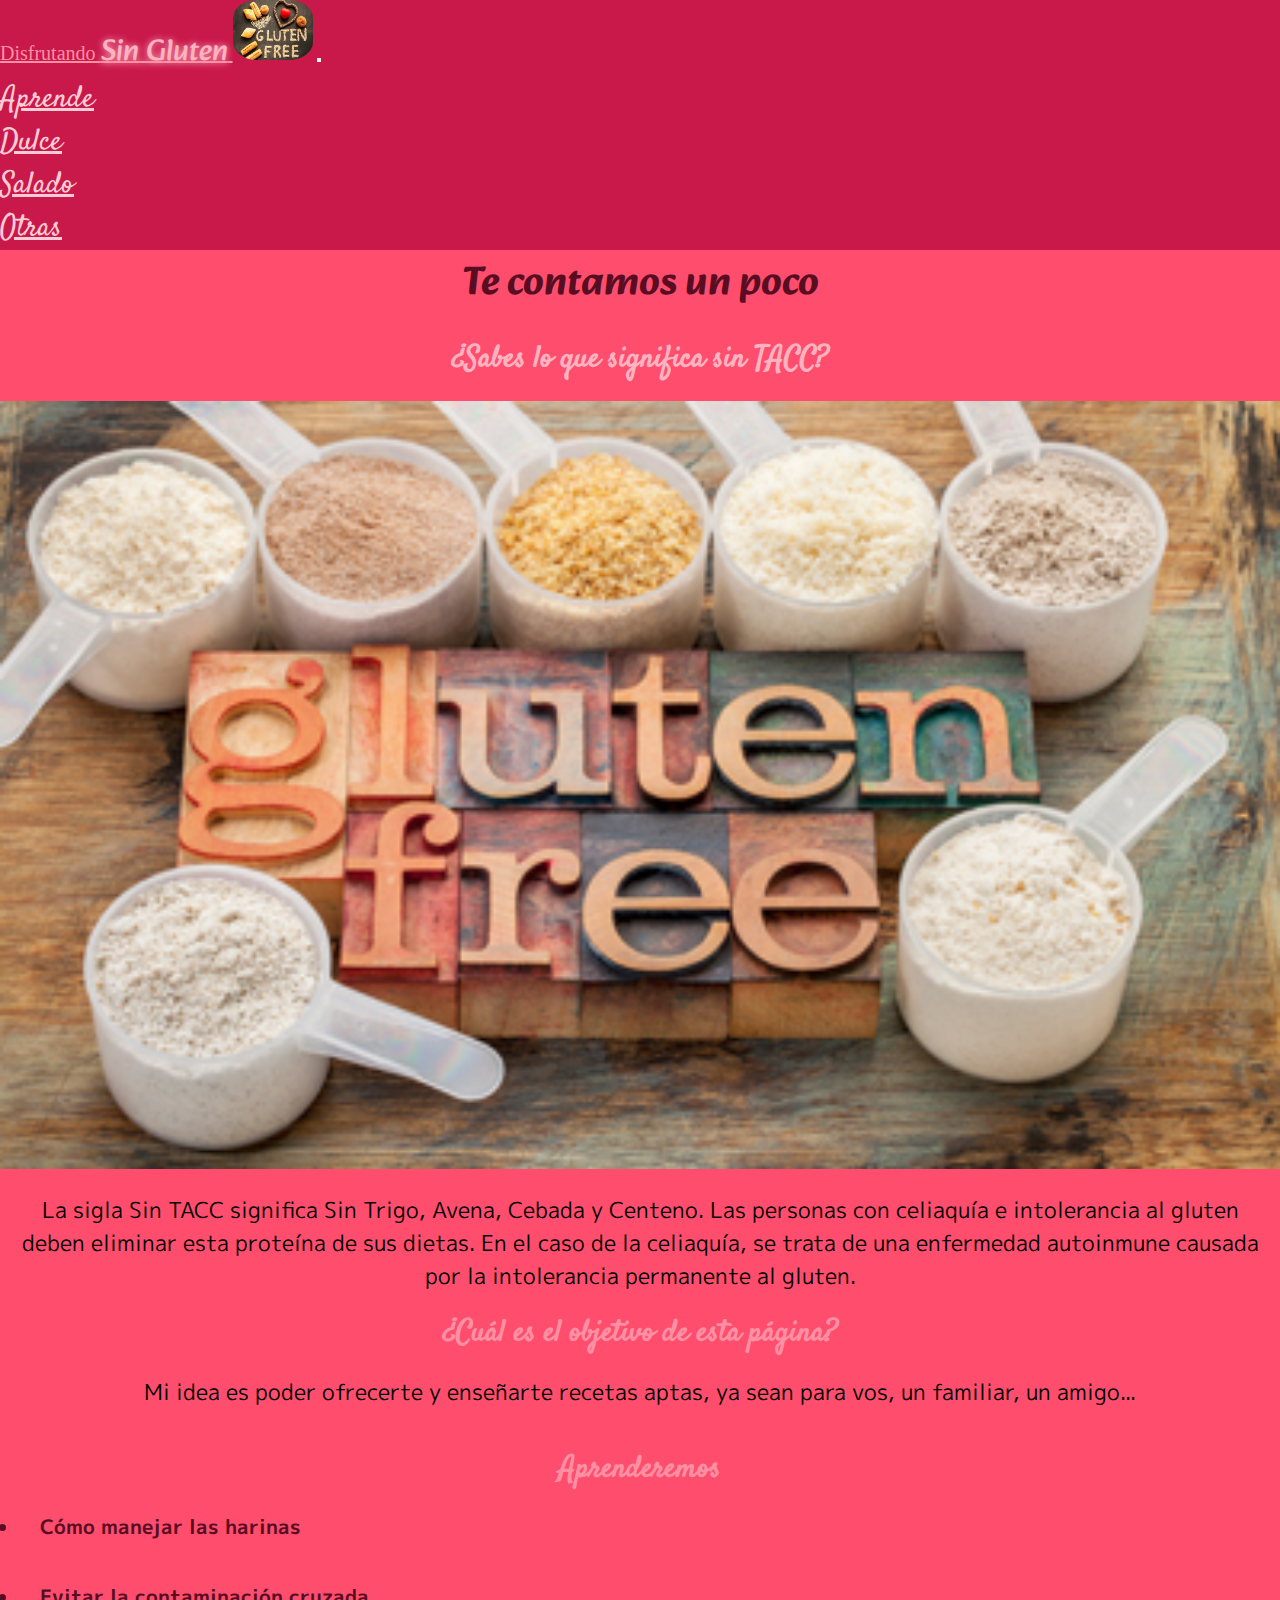
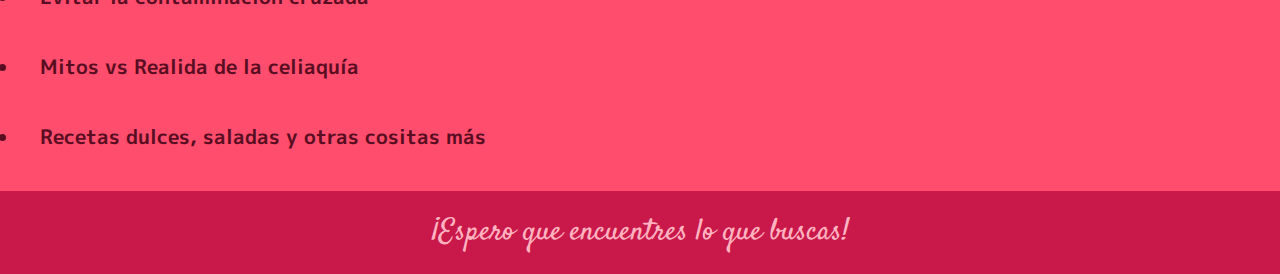
==== index.html @ 3e4a4f1c "agrego html y estilo" ====
<!DOCTYPE html>
<html lang="en">

<head>
    <meta charset="UTF-8" />
    <meta http-equiv="X-UA-Compatible" content="IE=edge" />
    <meta name="viewport" content="width=device-width, initial-scale=1.0" />
    <link rel="stylesheet" href="https://cdnjs.cloudflare.com/ajax/libs/animate.css/4.1.1/animate.min.css" />
    <link rel="stylesheet" href="https://cdnjs.cloudflare.com/ajax/libs/font-awesome/6.4.0/css/all.min.css" integrity="sha512-iecdLmaskl7CVkqkXNQ/ZH/XLlvWZOJyj7Yy7tcenmpD1ypASozpmT/E0iPtmFIB46ZmdtAc9eNBvH0H/ZpiBw==" crossorigin="anonymous" referrerpolicy="no-referrer" />
    <link rel="stylesheet" href="https://cdn.jsdelivr.net/npm/bootstrap@4.6.2/dist/css/bootstrap.min.css"
        integrity="sha384-xOolHFLEh07PJGoPkLv1IbcEPTNtaed2xpHsD9ESMhqIYd0nLMwNLD69Npy4HI+N" crossorigin="anonymous" />
    <link rel="stylesheet" href="./style.css" />
    <title>Disfrutando Sin Gluten</title>
</head>

<body>
    <nav class="navBar navbar-expand-md navbar-dark">
        <!-- Brand -->
        <a class="navbar-brand" href="#">Disfrutando <span class="logoTitulo">Sin Gluten</span>
        </a>
        <img src="./asset/img/logo3.jpg" class="imgLogo" alt="" />

        <!-- Toggler/collapsibe Button -->
        <button class="navbar-toggler" type="button" data-toggle="collapse" data-target="#collapsibleNavbar">
            <span class="navbar-toggler-icon"></span>
        </button>

        <!-- Navbar links -->
        <div class="collapse navbar-collapse" id="collapsibleNavbar">
            <ul class="navbar-nav">
                <li class="navItem">
                    <a class="nav-link" href="./MenuPrincipal/Aprende.html">Aprende</a>
                </li>
                <li class="navItem">
                    <a class="nav-link" href="./MenuPrincipal/Dulce.html">Dulce</a>
                </li>
                <li class="navItem">
                    <a class="nav-link" href="./MenuPrincipal/Salado.html">Salado</a>
                </li>
                <li class="navItem">
                    <a class="nav-link" href="./MenuPrincipal/Otras.html">Otras</a>
                </li>
            </ul>
        </div>
    </nav>

    <div class="inicio">
        <h1>Te contamos un poco</h1>

        <h3>¿Sabes lo que significa sin TACC?</h3>
        <img src="./asset/img/img1.jpg" class="img1" alt="" />
        <p>
            La sigla Sin TACC significa Sin Trigo, Avena, Cebada y Centeno. Las
            personas con celiaquía e intolerancia al gluten deben eliminar esta
            proteína de sus dietas. En el caso de la celiaquía, se trata de una
            enfermedad autoinmune causada por la intolerancia permanente al gluten.
        </p>

        <h2>¿Cuál es el objetivo de esta página?</h2>

        <p>Mi idea es poder ofrecerte y enseñarte recetas aptas, ya sean para vos, un familiar, un amigo...</p>
        <img src="./asset/img/img2.jpg" class="img2" alt="">
    </div>

    <h2 class="pApren">Aprenderemos
        <li>Cómo manejar las harinas</li>
        <li>Evitar la contaminación cruzada</li>
        <li>Mitos vs Realida de la celiaquía</li>
        <li>Recetas dulces, saladas y otras cositas más</li>
    </h2>


    <footer>
        <p>¡Espero que encuentres lo que buscas!</p>
        <div class="redes">
            <i class="fa-brands fa-facebook"></i>
            <i class="fa-brands fa-instagram"></i>
            <i class="fa-brands fa-twitter"></i>
            <i class="fa-brands fa-tiktok"></i>
        </div>
    </footer>

    <script src="https://cdn.jsdelivr.net/npm/jquery@3.5.1/dist/jquery.slim.min.js"
        integrity="sha384-DfXdz2htPH0lsSSs5nCTpuj/zy4C+OGpamoFVy38MVBnE+IbbVYUew+OrCXaRkfj" crossorigin="anonymous">
    </script>
    <script src="https://cdn.jsdelivr.net/npm/popper.js@1.16.1/dist/umd/popper.min.js"
        integrity="sha384-9/reFTGAW83EW2RDu2S0VKaIzap3H66lZH81PoYlFhbGU+6BZp6G7niu735Sk7lN" crossorigin="anonymous">
    </script>
    <script src="https://cdn.jsdelivr.net/npm/bootstrap@4.6.2/dist/js/bootstrap.min.js"
        integrity="sha384-+sLIOodYLS7CIrQpBjl+C7nPvqq+FbNUBDunl/OZv93DB7Ln/533i8e/mZXLi/P+" crossorigin="anonymous">
    </script>
</body>

</html>
---- style.css ----
@import url("https://fonts.googleapis.com/css2?family=Alkatra&family=M+PLUS+1p&family=Satisfy&display=swap");
@import 'animate.css';
* {
  margin: 0;
  padding: 0;
  box-sizing: border-box;
}

body {
  background-color: #FF4D6D;
}
body .navBar {
  background-color: #C9184A;
  color: #FFF0F3;
}
body .navbar-brand {
  color: #FF8FA3;
  font-size: 20px;
}
body .logoTitulo {
  color: #FFB3C1;
  font-family: "Alkatra", cursive;
  font-size: 30px;
  text-shadow: 0 0 7px;
  animation: heartBeat;
  animation-duration: 5s;
}
body .imgLogo {
  height: 60px;
  width: 80px;
  border-radius: 30%;
}
body .nav-link {
  font-family: "Satisfy", cursive;
  color: #FFCCD5;
  font-size: 30px;
}
body h1 {
  font-family: "Alkatra", cursive;
  color: #590D22;
  font-size: 40px;
  text-align: center;
  animation: shakeX;
  animation-duration: 6s;
}
body h3 {
  font-family: "Satisfy", cursive;
  color: #FFB3C1;
  font-size: 30px;
  text-align: center;
  padding: 20px;
}
body .img1 {
  animation: pulse;
  animation-duration: 8s;
  width: 100%;
}
body p {
  font-family: "M PLUS 1p", sans-serif;
  font-size: 22px;
  text-align: center;
  padding: 20px;
}
body h2 {
  font-family: "Satisfy", cursive;
  font-size: 30px;
  text-align: center;
  color: #FF8FA3;
}
body .img2 {
  width: 60%;
  margin: auto;
  display: block;
  filter: sepia(100%);
}
body .img2:hover {
  transform: scale(1.05);
  transition: all 0.9s;
  filter: sepia(0%);
}
body .pApren {
  padding: 20px;
}
body .pApren li {
  padding: 20px;
  text-align: left;
  font-family: "M PLUS 1p", sans-serif;
  font-size: 20px;
  color: #590D22;
}
body footer {
  background-color: #C9184A;
  text-align: center;
}
body footer p {
  font-family: "Satisfy", cursive;
  color: #FFB3C1;
  font-size: 30px;
}
body footer i {
  font-size: 30px;
  letter-spacing: 30px;
  color: #FF758F;
}
body footer i:hover {
  color: #590D22;
}

/*# sourceMappingURL=style.css.map */
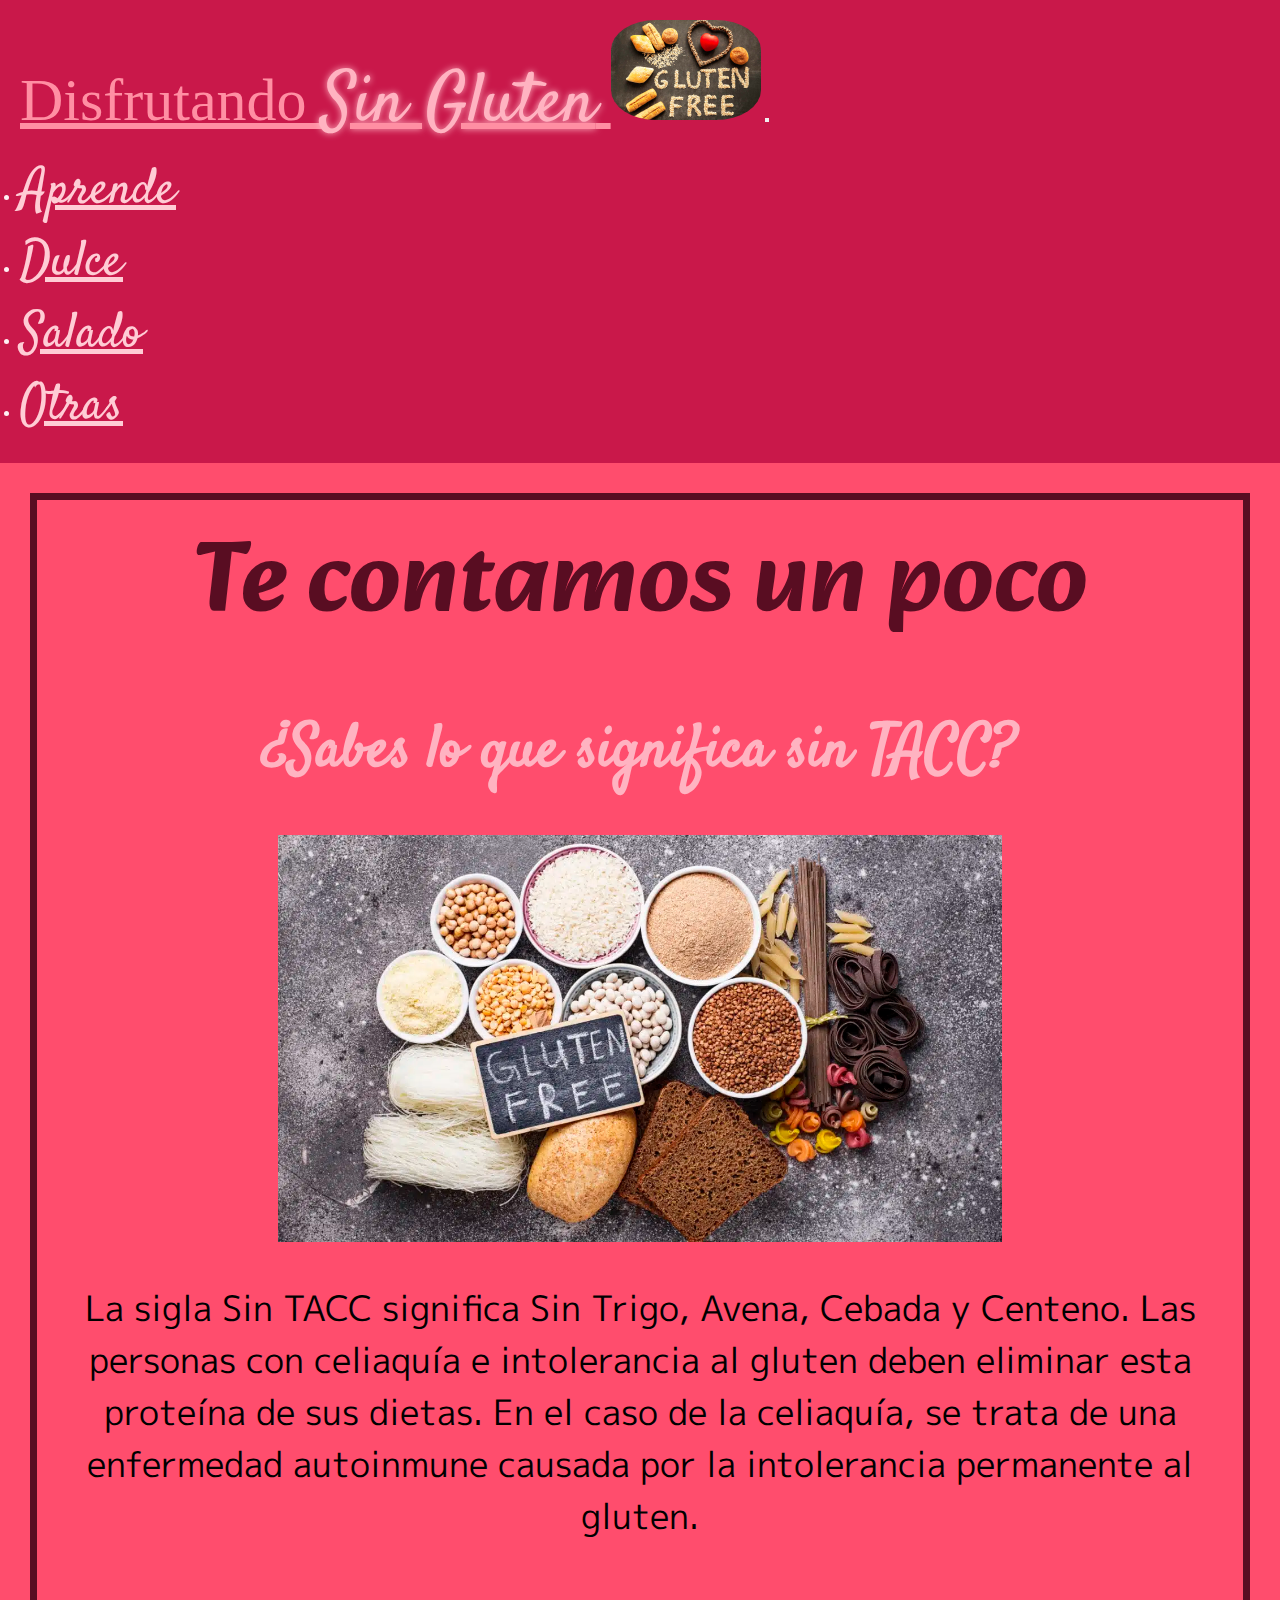
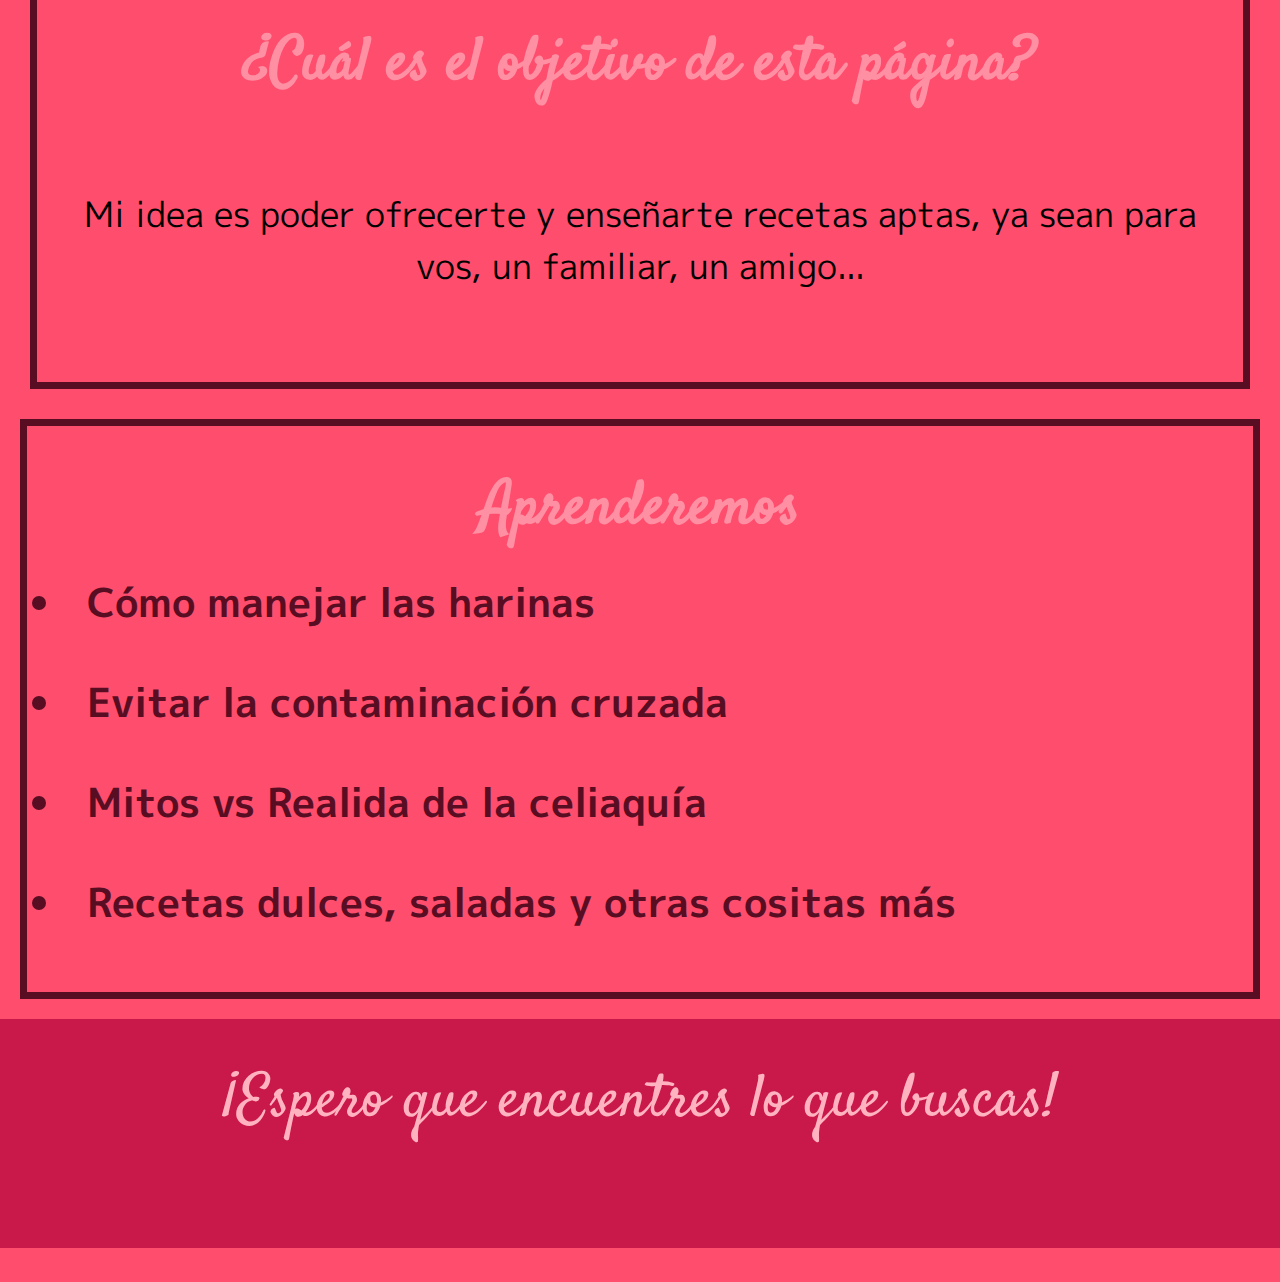
==== commit 9b3b3859: "termino html inicial, agrego estilo e img" ====
--- a/index.html
+++ b/index.html
@@ -21,7 +21,7 @@
         <img src="./asset/img/logo3.jpg" class="imgLogo" alt="" />
 
         <!-- Toggler/collapsibe Button -->
-        <button class="navbar-toggler" type="button" data-toggle="collapse" data-target="#collapsibleNavbar">
+        <button class="navbar-toggler button"  type="button" data-toggle="collapse" data-target="#collapsibleNavbar">
             <span class="navbar-toggler-icon"></span>
         </button>
 
@@ -48,7 +48,7 @@
         <h1>Te contamos un poco</h1>
 
         <h3>¿Sabes lo que significa sin TACC?</h3>
-        <img src="./asset/img/img1.jpg" class="img1" alt="" />
+        <img src="./asset/img/img11.webp" class="img1" alt="" />
         <p>
             La sigla Sin TACC significa Sin Trigo, Avena, Cebada y Centeno. Las
             personas con celiaquía e intolerancia al gluten deben eliminar esta
--- a/style.css
+++ b/style.css
@@ -10,16 +10,18 @@
   background-color: #FF4D6D;
 }
 body .navBar {
+  padding: 35px;
   background-color: #C9184A;
   color: #FFF0F3;
 }
 body .navbar-brand {
   color: #FF8FA3;
-  font-size: 20px;
+  font-size: 25px;
+  text-align: center;
 }
 body .logoTitulo {
   color: #FFB3C1;
-  font-family: "Alkatra", cursive;
+  font-family: "Satisfy", cursive;
   font-size: 30px;
   text-shadow: 0 0 7px;
   animation: heartBeat;
@@ -30,15 +32,23 @@
   width: 80px;
   border-radius: 30%;
 }
+body .navbar-toggler {
+  color: #590D22;
+}
 body .nav-link {
   font-family: "Satisfy", cursive;
   color: #FFCCD5;
   font-size: 30px;
+}
+body .inicio {
+  margin: 15px;
+  padding: 15pxs;
+  border: 7px solid #590D22;
 }
 body h1 {
   font-family: "Alkatra", cursive;
   color: #590D22;
-  font-size: 40px;
+  font-size: 35px;
   text-align: center;
   animation: shakeX;
   animation-duration: 6s;
@@ -46,18 +56,22 @@
 body h3 {
   font-family: "Satisfy", cursive;
   color: #FFB3C1;
-  font-size: 30px;
+  font-size: 25px;
   text-align: center;
   padding: 20px;
 }
 body .img1 {
+  display: block;
+  margin-left: auto;
+  margin-right: auto;
+  width: 90%;
+  text-align: center;
   animation: pulse;
   animation-duration: 8s;
-  width: 100%;
 }
 body p {
   font-family: "M PLUS 1p", sans-serif;
-  font-size: 22px;
+  font-size: 20px;
   text-align: center;
   padding: 20px;
 }
@@ -66,9 +80,11 @@
   font-size: 30px;
   text-align: center;
   color: #FF8FA3;
+  padding: 20px;
 }
 body .img2 {
-  width: 60%;
+  width: 50%;
+  padding: 25px;
   margin: auto;
   display: block;
   filter: sepia(100%);
@@ -79,13 +95,22 @@
   filter: sepia(0%);
 }
 body .pApren {
-  padding: 20px;
-}
-body .pApren li {
+  margin: 15px;
+  padding: 15pxs;
+  border: 7px solid #590D22;
+}
+body h2 {
+  font-family: "Satisfy", cursive;
+  font-size: 30px;
+  text-align: center;
+  color: #FF8FA3;
+  padding: 20px;
+}
+body h2 li {
   padding: 20px;
   text-align: left;
   font-family: "M PLUS 1p", sans-serif;
-  font-size: 20px;
+  font-size: 25px;
   color: #590D22;
 }
 body footer {
@@ -95,10 +120,10 @@
 body footer p {
   font-family: "Satisfy", cursive;
   color: #FFB3C1;
-  font-size: 30px;
+  font-size: 25px;
 }
 body footer i {
-  font-size: 30px;
+  font-size: 35px;
   letter-spacing: 30px;
   color: #FF758F;
 }
@@ -106,4 +131,117 @@
   color: #590D22;
 }
 
+@media screen and (min-width: 600px) and (max-width: 1024px) {
+  body .navBar {
+    padding: 35px;
+  }
+  body .navbar-brand {
+    font-size: 40px;
+  }
+  body .logoTitulo {
+    font-size: 50px;
+  }
+  body .imgLogo {
+    height: 80px;
+    width: 100px;
+    border-radius: 40%;
+  }
+  body .nav-link {
+    font-size: 40px;
+  }
+  body .inicio {
+    margin: 25px;
+    padding: 25pxs;
+    border: 7px solid #590D22;
+  }
+  body h1 {
+    font-size: 60px;
+  }
+  body h3 {
+    font-size: 40px;
+    padding: 35px;
+  }
+  body p {
+    font-size: 25px;
+    padding: 30px;
+  }
+  body .pApren {
+    margin: 20px;
+    padding: 20pxs;
+  }
+  body h2 {
+    font-size: 40px;
+    padding: 30px;
+  }
+  body h2 li {
+    font-size: 30px;
+  }
+  body footer p {
+    font-size: 40px;
+  }
+  body footer i {
+    font-size: 45px;
+    letter-spacing: 15px;
+    padding: 35px;
+  }
+}
+@media screen and (min-width: 1024px) and (max-width: 2000px) {
+  body .navBar {
+    padding: 20px;
+  }
+  body .navbar-brand {
+    font-size: 60px;
+  }
+  body .logoTitulo {
+    font-size: 70px;
+  }
+  body .imgLogo {
+    height: 100px;
+    width: 150px;
+  }
+  body .nav-link {
+    font-size: 50px;
+  }
+  body .inicio {
+    margin: 30px;
+    padding: 30pxs;
+  }
+  body h1 {
+    font-size: 100px;
+  }
+  body h3 {
+    font-size: 60px;
+    padding: 40px;
+  }
+  body .img1 {
+    width: 60%;
+  }
+  body p {
+    font-size: 35px;
+    padding: 40px;
+  }
+  body .img2 {
+    width: 30%;
+  }
+  body .pApren {
+    margin: 20px;
+    padding: 20pxs;
+  }
+  body h2 {
+    font-size: 60px;
+    padding: 40px;
+  }
+  body h2 li {
+    font-size: 40px;
+  }
+  body footer p {
+    font-size: 60px;
+  }
+  body footer i {
+    font-size: 55px;
+    letter-spacing: 15px;
+    padding: 35px;
+  }
+}
+
 /*# sourceMappingURL=style.css.map */
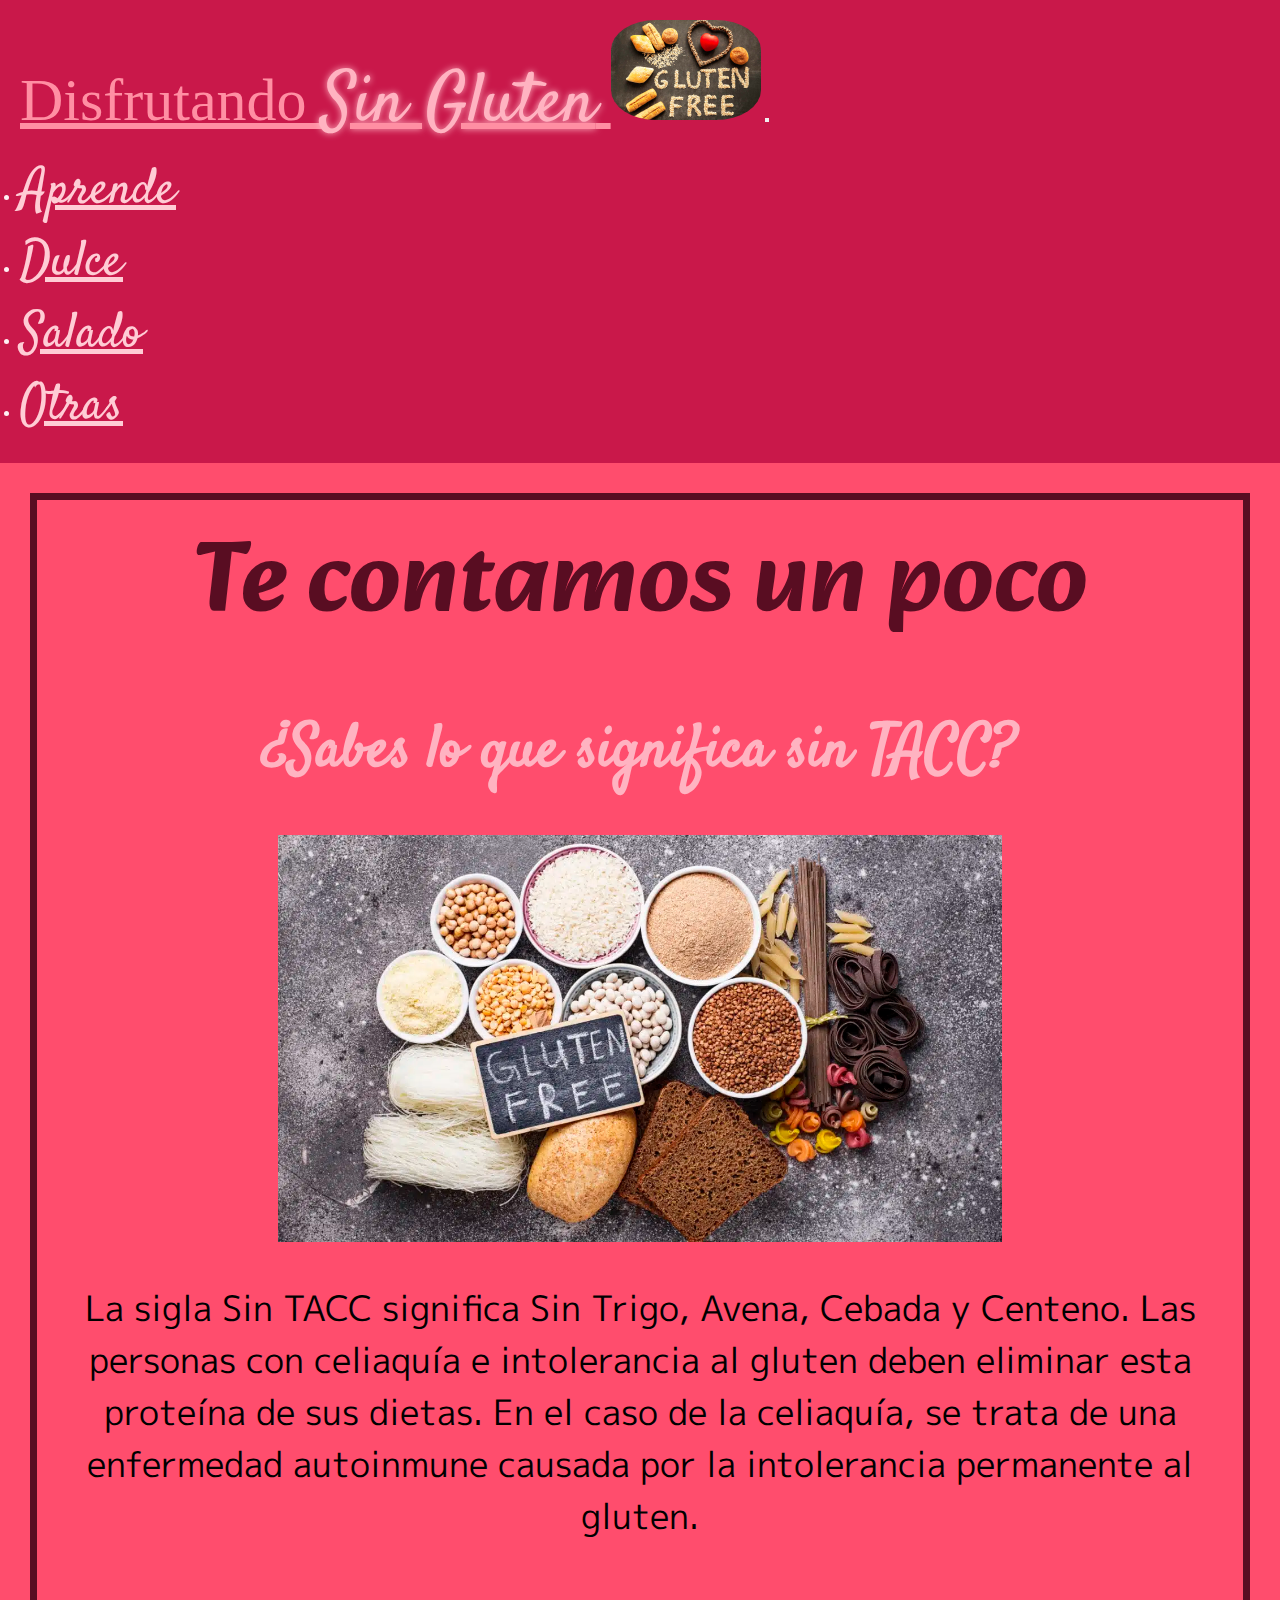
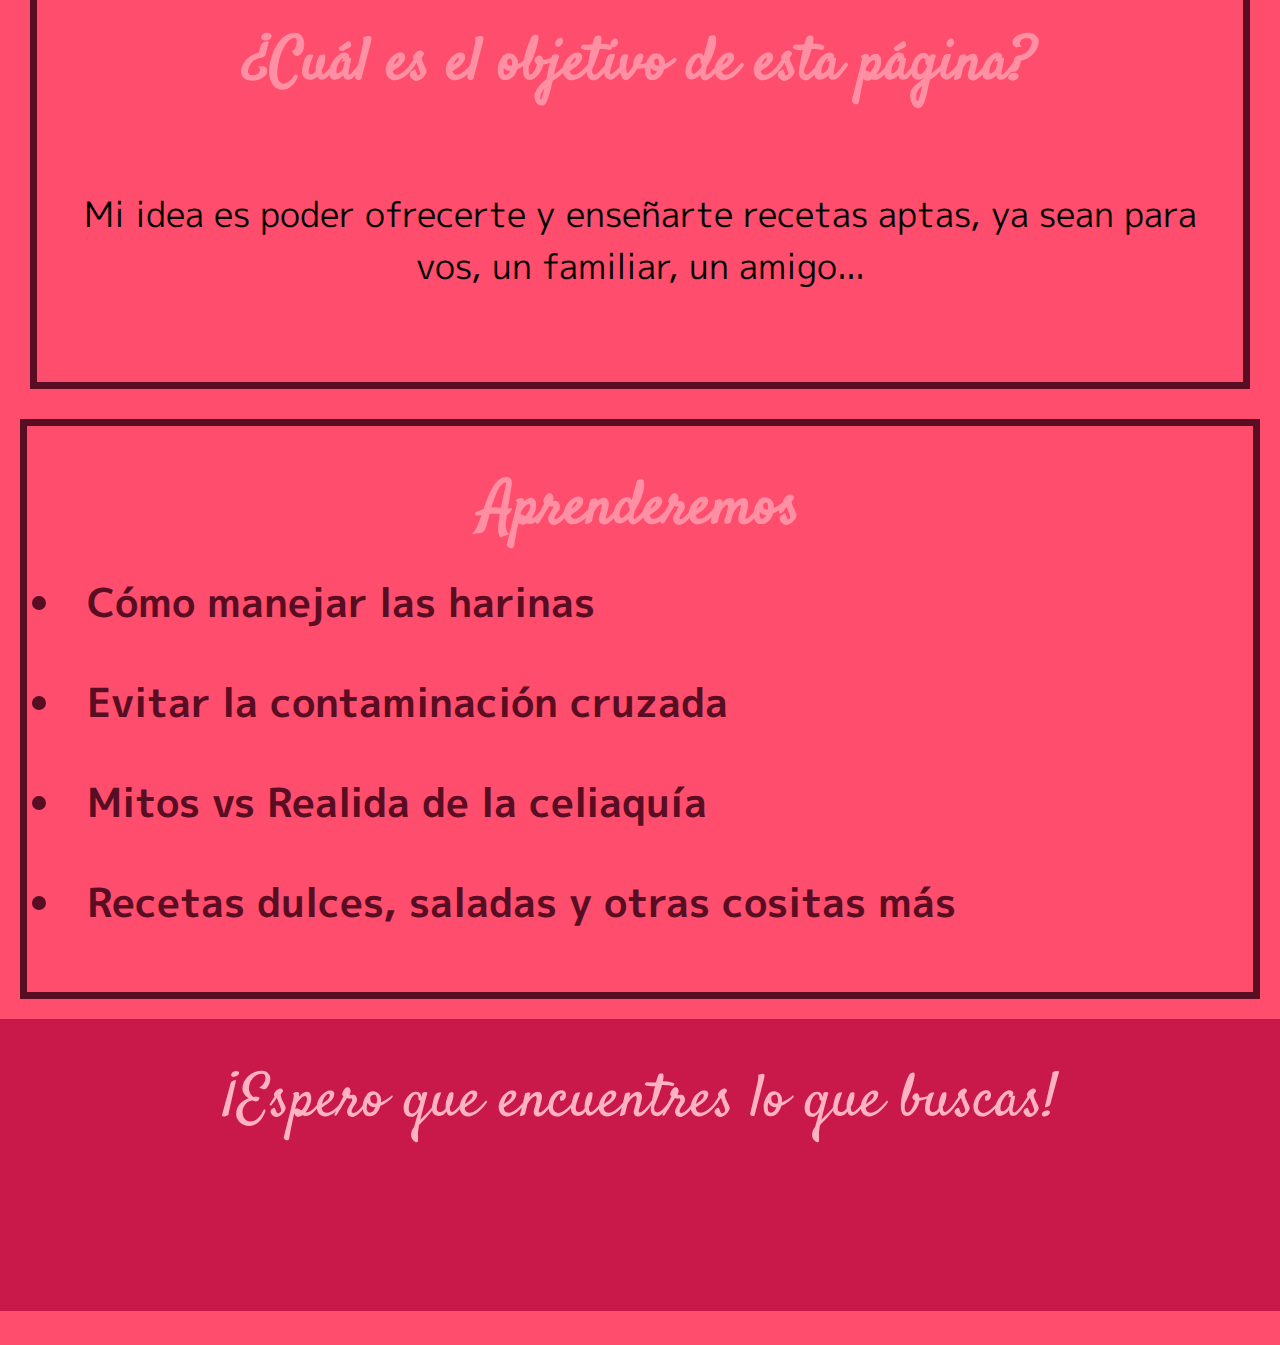
==== commit 8084c065: "agrego html otras recetas, medias queries y cambio en los otros html" ====
--- a/index.html
+++ b/index.html
@@ -7,6 +7,7 @@
     <meta name="viewport" content="width=device-width, initial-scale=1.0" />
     <link rel="stylesheet" href="https://cdnjs.cloudflare.com/ajax/libs/animate.css/4.1.1/animate.min.css" />
     <link rel="stylesheet" href="https://cdnjs.cloudflare.com/ajax/libs/font-awesome/6.4.0/css/all.min.css" integrity="sha512-iecdLmaskl7CVkqkXNQ/ZH/XLlvWZOJyj7Yy7tcenmpD1ypASozpmT/E0iPtmFIB46ZmdtAc9eNBvH0H/ZpiBw==" crossorigin="anonymous" referrerpolicy="no-referrer" />
+    <link rel="shortcut icon" href="./asset/img/img3.jpg" type="image/x-icon">
     <link rel="stylesheet" href="https://cdn.jsdelivr.net/npm/bootstrap@4.6.2/dist/css/bootstrap.min.css"
         integrity="sha384-xOolHFLEh07PJGoPkLv1IbcEPTNtaed2xpHsD9ESMhqIYd0nLMwNLD69Npy4HI+N" crossorigin="anonymous" />
     <link rel="stylesheet" href="./style.css" />
@@ -73,11 +74,22 @@
     <footer>
         <p>¡Espero que encuentres lo que buscas!</p>
         <div class="redes">
-            <i class="fa-brands fa-facebook"></i>
-            <i class="fa-brands fa-instagram"></i>
-            <i class="fa-brands fa-twitter"></i>
-            <i class="fa-brands fa-tiktok"></i>
+            <a href="https://www.facebook.com/">
+                <i class="fa-brands fa-facebook"  ></i> 
+            </a>
+            <a href="https://www.instagram.com/">
+                <i class="fa-brands fa-instagram"></i>
+            </a>
+            <a href="https://twitter.com/">
+                <i class="fa-brands fa-twitter"></i>
+            </a>
+            <a href="https://www.tiktok.com/">
+                <i class="fa-brands fa-tiktok"></i>
+            </a>
         </div>
+        <a href="./index.html">
+            <i class="fa-sharp fa-solid fa-face-grin-wink"></i>
+        </a>
     </footer>
 
     <script src="https://cdn.jsdelivr.net/npm/jquery@3.5.1/dist/jquery.slim.min.js"
--- a/style.css
+++ b/style.css
@@ -131,6 +131,203 @@
   color: #590D22;
 }
 
+body .inicioA {
+  background-color: #800F2F;
+  padding: 40px;
+}
+body .inicioA .tituloAp {
+  font-family: "Alkatra", cursive;
+  font-size: 40px;
+  text-align: center;
+}
+body .inicioA .tituloA {
+  font-family: "Satisfy", cursive;
+  font-size: 30px;
+  color: #FF8FA3;
+  text-align: left;
+}
+body .inicioA .flechaA {
+  color: #FFCCD5;
+  height: 50px;
+  width: 20px;
+}
+body .parte1Aprende {
+  display: grid;
+  grid-template-columns: repeat(2, 1fr);
+}
+body .parte1Aprende .img3 {
+  width: 100%;
+  padding: auto;
+  position: relative;
+}
+body .parte1Aprende .pApren {
+  font-family: "M PLUS 1p", sans-serif;
+  font-size: 17px;
+  color: black;
+  text-align: center;
+}
+body .parte2Aprende {
+  padding: 20px;
+  display: grid;
+  grid-template-columns: repeat(auto-fit, minmax(150px, qfr));
+}
+body .parte2Aprende .video1 {
+  width: 100%;
+  height: auto;
+  float: right;
+}
+body .parte2Aprende li {
+  font-size: 25px;
+  text-align: center;
+  font-size: "M PLUS 1p", sans-serif;
+}
+body .grid-container {
+  display: grid;
+  grid-template-columns: repeat(auto-fit, minmax(250px, 1fr));
+  grid-template-rows: 30px, 30px, 30px, 30px, 30px;
+}
+body .grid-container .mito {
+  font-family: "Satisfy", cursive;
+  font-size: 20px;
+}
+body .grid-container p {
+  font-family: "M PLUS 1p", sans-serif;
+  font-size: 15px;
+}
+body footer .pieAprende {
+  font-family: "M PLUS 1p", sans-serif;
+  font-size: 20px;
+}
+
+body .recetaD {
+  display: flex;
+  justify-content: space-between;
+  padding: 20px;
+}
+body .recetaD .card1 {
+  min-height: 400px;
+  width: 100%;
+  background-color: #A4133C;
+  border: 8px solid #FFB3C1;
+  animation: zoomIn;
+  animation-duration: 5s;
+}
+body .recetaD .card__Img1 {
+  background-image: url(./asset/img/img4.jpg);
+  background-size: cover;
+  background-position: center;
+  height: 150px;
+}
+body .recetaD .card__Img2 {
+  background-image: url(./asset/img/img5.jpg);
+  background-size: cover;
+  background-position: center;
+  height: 150px;
+}
+body .recetaD .card__Title {
+  font-family: "Satisfy", cursive;
+  text-align: center;
+  font-size: 35px;
+  color: #FFCCD5;
+}
+body .recetaD h4 {
+  font-family: "Satisfy", cursive;
+  color: #FFCCD5;
+  font-size: 25px;
+}
+body .recetaD h4 li {
+  font-family: "M PLUS 1p", sans-serif;
+  color: black;
+  font-size: 20px;
+}
+body footer .pieDulce {
+  font-size: 35px;
+}
+
+body .recetaS {
+  display: grid;
+  grid-template-columns: repeat(auto-fit, minmax(250px, 1fr));
+  grid-template-rows: 50px, 50px;
+}
+body .recetaS .receta {
+  min-height: 400px;
+  width: 100%;
+  background-color: #FF4D6D;
+  border: 15px solid #FFB3C1;
+  animation: tada;
+  animation-duration: 2s;
+}
+body .recetaS .imgR7 {
+  width: 100%;
+}
+body .recetaS .imgR8 {
+  width: 100%;
+}
+body .recetaS .recetaTitle {
+  font-family: "Satisfy", cursive;
+  text-align: center;
+  font-size: 40px;
+  color: #FFCCD5;
+}
+body .recetaS h4 {
+  font-family: "Satisfy", cursive;
+  color: #FFCCD5;
+  font-size: 30px;
+}
+body .recetaS li {
+  font-family: "M PLUS 1p", sans-serif;
+  color: black;
+  font-size: 20px;
+}
+body footer .pieDulce {
+  font-size: 35px;
+}
+
+body .recetaO {
+  display: flex;
+  justify-content: space-between;
+  padding: 20px;
+}
+body .recetaO .cardOtro {
+  min-height: 400px;
+  width: 100%;
+  background-color: #800F2F;
+  border: 10px solid #FFB3C1;
+  animation: slideInRight;
+  animation-duration: 2s;
+}
+body .recetaO .card__Img9 {
+  background-image: url(./asset/img/img9.jpg);
+  background-size: cover;
+  background-position: center;
+  height: 150px;
+}
+body .recetaO .card__Img10 {
+  background-image: url(./asset/img/img10.jpg);
+  background-size: cover;
+  background-position: center;
+  height: 150px;
+}
+body .recetaO .card__Title {
+  font-family: "Satisfy", cursive;
+  text-align: center;
+  font-size: 35px;
+  color: #FFCCD5;
+}
+body .recetaO h4 {
+  font-family: "Satisfy", cursive;
+  color: #FFCCD5;
+  font-size: 25px;
+}
+body .recetaO h4 li {
+  font-family: "M PLUS 1p", sans-serif;
+  color: black;
+  font-size: 20px;
+}
+body footer .pieDulce {
+  font-size: 35px;
+}
+
 @media screen and (min-width: 600px) and (max-width: 1024px) {
   body .navBar {
     padding: 35px;
@@ -184,6 +381,108 @@
     letter-spacing: 15px;
     padding: 35px;
   }
+  body .inicioA {
+    padding: 50px;
+  }
+  body .inicioA .tituloAp {
+    font-size: 60px;
+  }
+  body .inicioA .tituloA {
+    font-size: 40px;
+  }
+  body .parte1Aprende .img3 {
+    width: 110%;
+    padding: 25px;
+    position: static;
+  }
+  body .parte1Aprende .pApren {
+    font-size: 25px;
+    animation: pulse;
+    animation-duration: 5s;
+  }
+  body .parte2Aprende {
+    padding: 30px;
+  }
+  body .parte2Aprende li {
+    font-size: 30px;
+  }
+  body .grid-container .mito {
+    font-size: 30px;
+  }
+  body .grid-container p {
+    font-size: 20px;
+  }
+  body footer .pieAprende {
+    font-size: 25px;
+  }
+  body .recetaD {
+    padding: 35px;
+  }
+  body .recetaD .card__Img1 {
+    height: 400px;
+    width: 100%;
+  }
+  body .recetaD .card__Img2 {
+    height: 500px;
+    width: 100%;
+  }
+  body .recetaD .card__Title {
+    font-size: 45px;
+  }
+  body .recetaD h4 {
+    font-size: 40px;
+  }
+  body .recetaD h4 li {
+    font-size: 35px;
+  }
+  body footer .pieDulce {
+    font-size: 45px;
+  }
+  body .recetaS .imgR7 {
+    display: block;
+    margin: auto;
+    width: 70%;
+  }
+  body .recetaS .imgR8 {
+    display: block;
+    margin: auto;
+    width: 70%;
+  }
+  body .recetaS .recetaTitle {
+    font-size: 60px;
+  }
+  body .recetaS h4 {
+    font-size: 50px;
+  }
+  body .recetaS li {
+    font-size: 30px;
+  }
+  body footer .pieDulce {
+    font-size: 40px;
+  }
+  body .recetaO {
+    padding: 40px;
+  }
+  body .recetaO .card__Img9 {
+    width: 100%;
+    height: 400px;
+  }
+  body .recetaO .card__Img10 {
+    width: 100%;
+    height: 400px;
+  }
+  body .recetaO .card__Title {
+    font-size: 45px;
+  }
+  body .recetaO h4 {
+    font-size: 35px;
+  }
+  body .recetaO h4 li {
+    font-size: 25px;
+  }
+  body footer .pieDulce {
+    font-size: 40px;
+  }
 }
 @media screen and (min-width: 1024px) and (max-width: 2000px) {
   body .navBar {
@@ -242,6 +541,120 @@
     letter-spacing: 15px;
     padding: 35px;
   }
+  body .inicioA .tituloAp {
+    font-size: 60px;
+  }
+  body .inicioA .tituloA {
+    font-size: 50px;
+    text-align: right;
+  }
+  body .parte1Aprende .pApren {
+    font-size: 30px;
+  }
+  body .parte2Aprende .video1 {
+    margin: 0 auto;
+    width: 900px;
+    display: block;
+  }
+  body .parte2Aprende li {
+    padding: auto;
+    font-size: 30px;
+    text-align: justify;
+  }
+  body .grid-container .mito {
+    font-size: 35px;
+  }
+  body .grid-container p {
+    font-size: 25px;
+  }
+  body footer .pieAprende {
+    font-size: 30px;
+  }
+  body .recetaD {
+    min-height: 90px;
+    width: 90%;
+    padding: 60px;
+    margin: 60px;
+  }
+  body .recetaD .card__Img1 {
+    margin: 0 auto;
+    width: 500px;
+    padding: 400px;
+    display: block;
+  }
+  body .recetaD .card__Img2 {
+    margin: 0 auto;
+    width: 500px;
+    padding: 400px;
+    display: block;
+  }
+  body .recetaD .card__Title {
+    font-size: 80px;
+  }
+  body .recetaD h4 {
+    font-size: 60px;
+  }
+  body .recetaD h4 li {
+    padding: 30px;
+    font-size: 45px;
+  }
+  body footer .pieDulce {
+    font-size: 60px;
+  }
+  body .recetaS {
+    min-height: 100px;
+    width: 90%;
+    padding: 60px;
+    margin: 60px;
+  }
+  body .recetaS .imgR7 {
+    display: block;
+    margin: auto;
+    width: 60%;
+  }
+  body .recetaS .imgR8 {
+    display: block;
+    margin: auto;
+    width: 60%;
+  }
+  body .recetaS s .recetaTitle {
+    font-size: 100px;
+  }
+  body .recetaS h4 {
+    font-size: 80px;
+  }
+  body .recetaS li {
+    font-size: 50px;
+  }
+  body footer .pieDulce {
+    font-size: 60px;
+  }
+  body .recetaO {
+    padding: 50px;
+  }
+  body .recetaO .card__Img9 {
+    width: 100%;
+    height: 700px;
+  }
+  body .recetaO .card__Img10 {
+    width: 100%;
+    height: 700px;
+  }
+  body .recetaO .card__Title {
+    font-size: 80px;
+  }
+  body .recetaO h4 {
+    font-size: 60px;
+  }
+  body .recetaO h4 li {
+    font-size: 35px;
+  }
+  body footer .pieDulce {
+    font-size: 50px;
+  }
+  body footer .subir {
+    color: #FF8FA3;
+  }
 }
 
 /*# sourceMappingURL=style.css.map */
